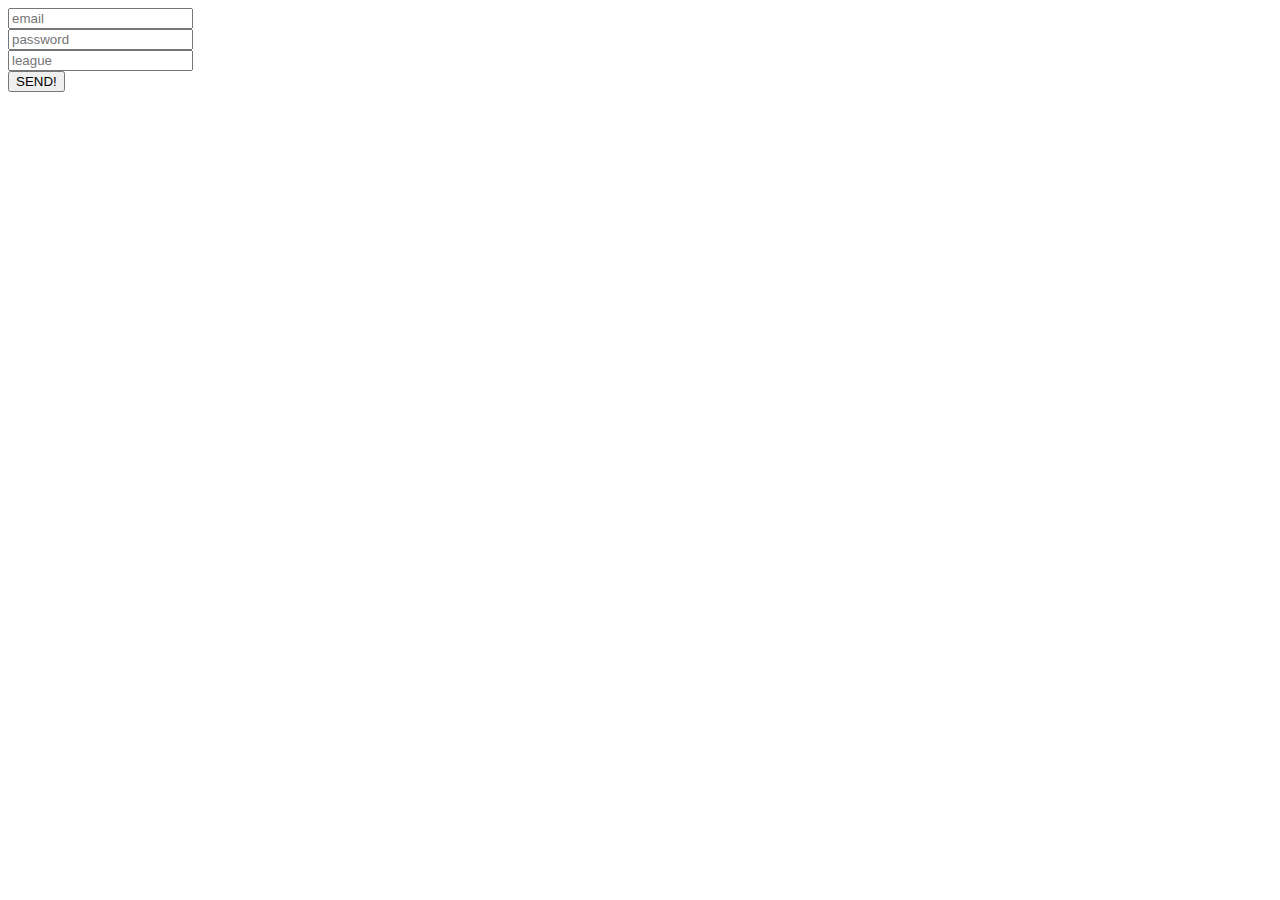
==== web/static/index.html @ aa0e26ad "fixes mimetype issues with style sheet" ====
<!DOCTYPE html>

<head>
    <meta charset="UTF-8">
    <link href="./style.css" rel="stylesheet" type="text/css">
</head>

<body>
    <form method="post">
        <div>
            <input type="text" name="mail" id="mail" placeholder="email">
        </div>
        <div>
            <input type="password" name="password" id="pw" placeholder="password">
        </div>
        <div>
            <input type="league" name="password" id="league" placeholder="league">
        </div>
        <div>
            <input type="submit" id="submit" value="SEND!">
        </div>
    </form>
</body>
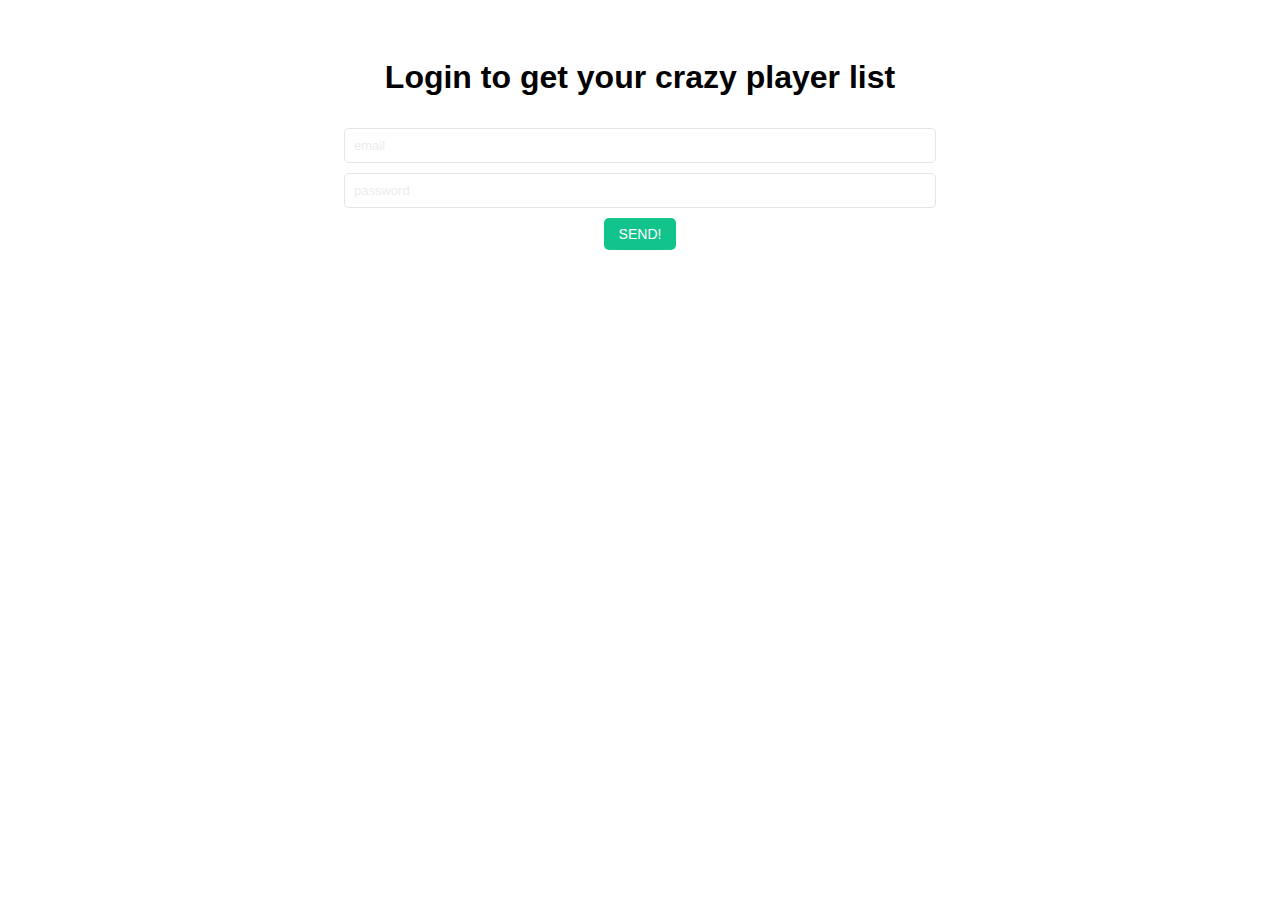
==== commit f86d4000: "Further improvements" ====
--- a/web/static/index.html
+++ b/web/static/index.html
@@ -1,12 +1,17 @@
 <!DOCTYPE html>
 
 <head>
-    <meta charset="UTF-8">
-    <link href="./style.css" rel="stylesheet" type="text/css">
+    <meta charset="utf-8" />
+    <meta http-equiv="X-UA-Compatible" content="IE=edge">
+    <meta name="viewport" content="width=device-width, initial-scale=1">
+    <title>Login</title>
+    <link href="./css/style.css" rel="stylesheet" type="text/css" media="screen">
+    <link rel="shortcut icon" type="image/x-icon" href="img/football.svg">
 </head>
 
 <body>
-    <form method="post">
+    <h1>Login to get your crazy player list</h1>
+    <form method="post" action="choose">
         <div>
             <input type="text" name="mail" id="mail" placeholder="email">
         </div>
@@ -14,9 +19,6 @@
             <input type="password" name="password" id="pw" placeholder="password">
         </div>
         <div>
-            <input type="league" name="password" id="league" placeholder="league">
-        </div>
-        <div>
             <input type="submit" id="submit" value="SEND!">
         </div>
     </form>
--- a/web/static/css/style.css
+++ b/web/static/css/style.css
@@ -0,0 +1,80 @@
+@font-face {
+    font-family: BrandNewRomanC;
+    src: url("brand-new-roman/BrandNewRoman-C.otf") format("opentype");
+}
+
+@font-face {
+    font-family: BrandNewRomanBW;
+    src: url("brand-new-roman/BrandNewRoman-BW.otf") format("opentype");
+}
+
+
+body {
+    padding: 30px;
+    text-align: center;
+}
+
+h1 {
+    font-family: "BrandNewRomanC", "BrandNewRomanC", Arial, Helvetica, sans-serif;
+}
+
+div {
+    padding: 10px 10px 0px 10px;
+}
+
+input {
+    padding: 9px;
+    border: solid 1px #E5E5E5;
+    border-radius: 5px;
+    outline: 0;
+    font: normal 13px/100% Verdana, Tahoma, sans-serif;
+    width: 50%;
+    background: #FFFFFF;
+    -moz-box-sizing: border-box;
+    -webkit-box-sizing: border-box;
+    box-sizing: border-box;
+}
+
+input::placeholder {
+    color: rgba(229, 229, 229, 0.75);
+}
+
+input:hover::placeholder {
+    color: #13c38c;
+}
+
+input:hover,
+input:focus,
+input[type="submit"]:hover {
+    border-color: #13c38c;
+    /*#C9C9C9;*/
+
+}
+
+label {
+    font: normal 13px/100% Verdana, Tahoma, sans-serif;
+    margin-left: 0px;
+    color: #999999;
+}
+
+input[type="submit"] {
+    width: auto;
+    padding: 9px 15px;
+    margin-left: 0px;
+    background: #13c38c;
+    border: 0;
+    font-size: 14px;
+    color: #FFFFFF;
+    cursor: pointer;
+}
+
+input[type="submit"]:hover {
+    background: #FFFFFF;
+    color: #13c38c;
+    border: 1px solid #13c38c;
+}
+
+.league_option:hover {
+    cursor: pointer;
+    box-shadow: 1px 1px 5   px #13c38c;
+}